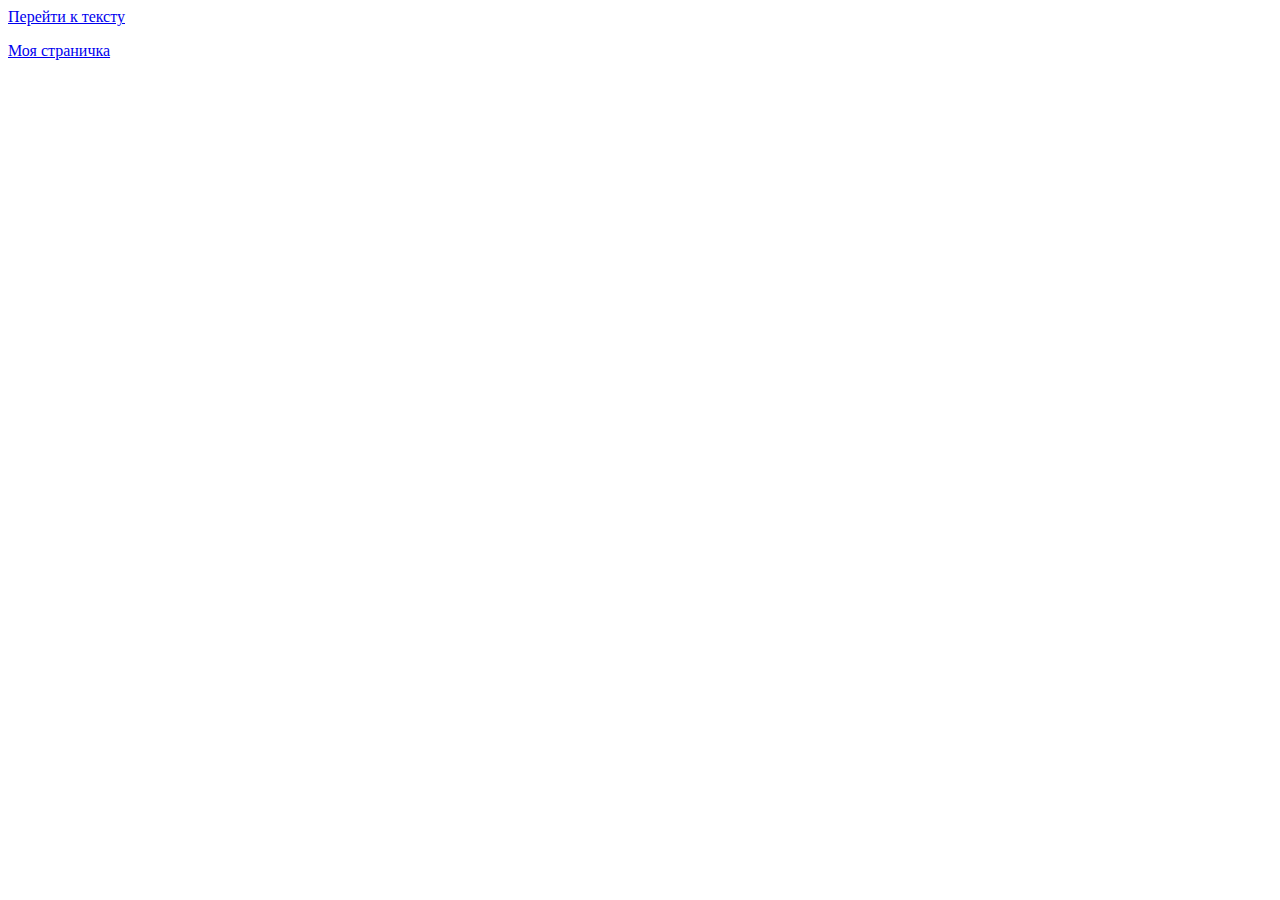
==== index.html @ 7bbbe210 "f" ====
<!DOCTYpE html>
<html lang="en">
<head>
    <meta charset="UTF-8">
    <meta http-equiv="X-UA-Compatible" content="IE=edge">
    <meta name="viewport" content="width=device-width, initial-scale=1.0">
    <title>Document</title>
</head>
<body>
    <a href="text.html">Перейти к тексту

    </a>
    <p> <a href="mypage.html">Моя страничка
        
    </a></p>
</body>
</html>
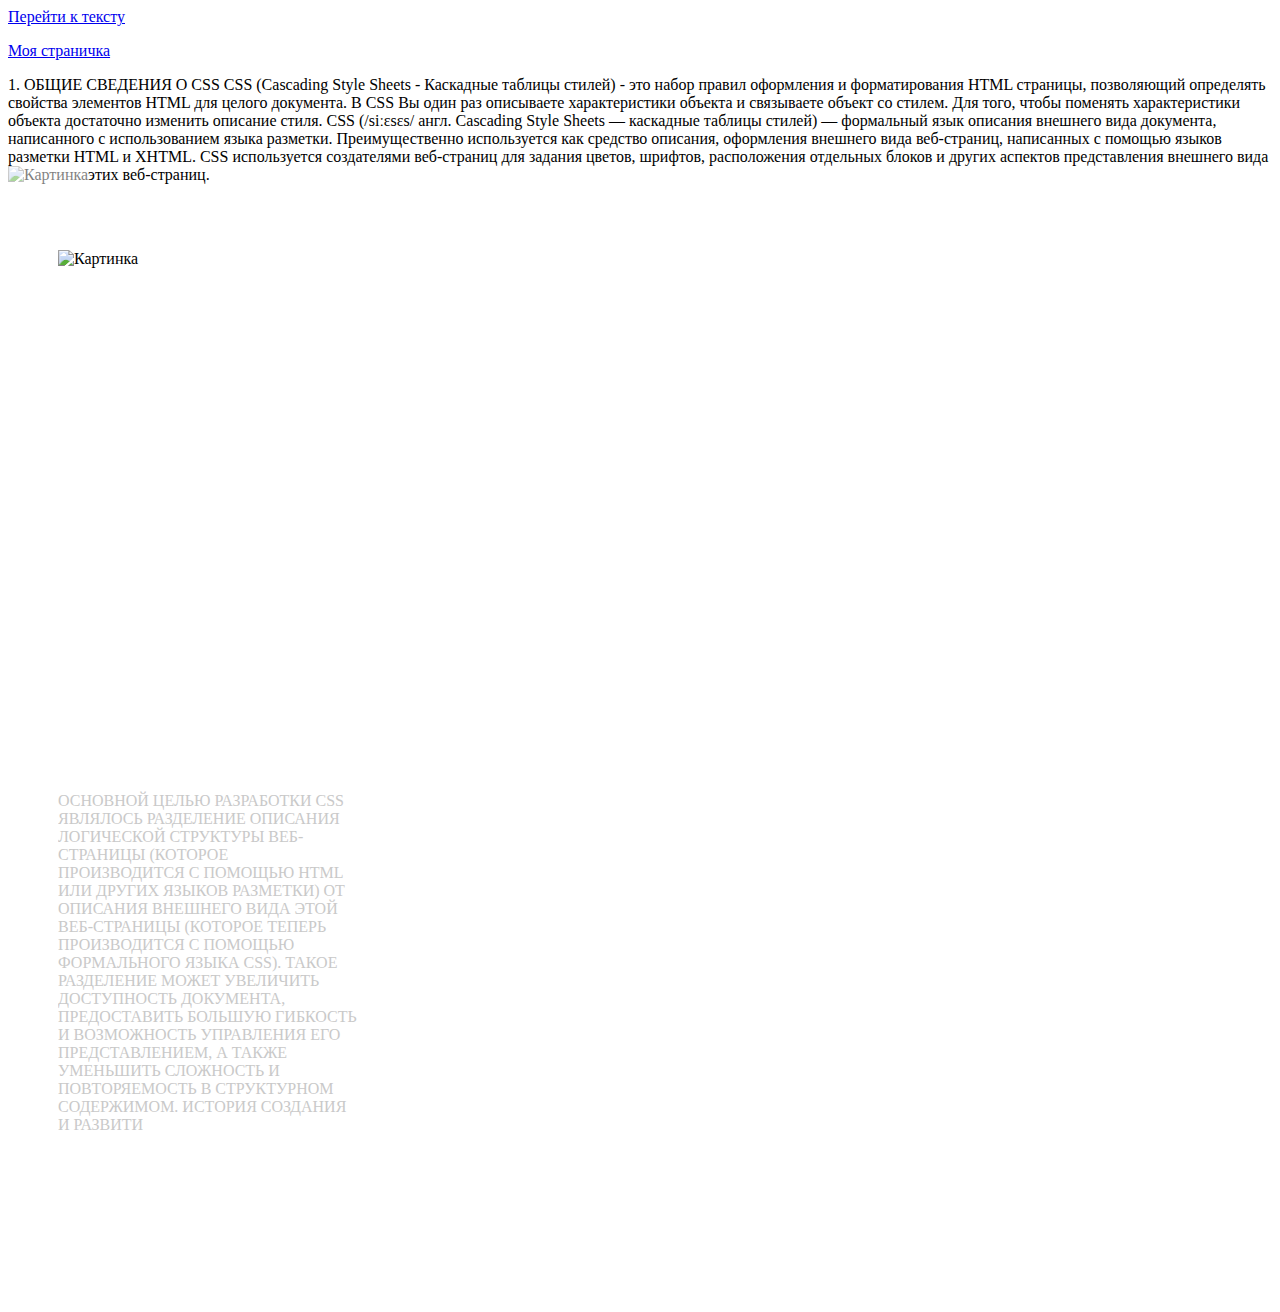
==== commit 2c1b4751: "a1" ====
--- a/index.html
+++ b/index.html
@@ -4,14 +4,102 @@
     <meta charset="UTF-8">
     <meta http-equiv="X-UA-Compatible" content="IE=edge">
     <meta name="viewport" content="width=device-width, initial-scale=1.0">
-    <title>Document</title>
+    <title>индексный документ</title>
+    <style>
+        body {
+            background-image: url(images/jse.webp);
+            background-repeat: no-repeat;
+            background-size: cover;
+        }
+        .img-scale {
+            float: left;
+            opacity: 50%;
+        }
+        .img-scale2 {
+ display: inline-block; /* Строчно-блочный элемент */
+ overflow: hidden; /* Скрываем всё за контуром */
+ position: relative;
+ margin: 50px;
+ }
+ .img-scale2 img {
+ transition: 1s; /* Время эффекта */
+ display: block; /* Убираем небольшой отступ снизу */
+ }
+ .img-scale2 img:hover {
+ transform: scale(1.2); /* Увеличиваем масштаб */
+ }
+ .text {
+
+position: absolute;
+
+bottom: 10%;
+
+text-transform: uppercase;
+
+color: #c9c9c9;
+
+width: 300px;
+
+}
+
+.text span {
+
+font: bold 24px/44px Helvetica, Sans-Serif;
+
+background: #00000094;
+
+padding: 8px;
+
+}
+.container-video{
+    display: inline-block;
+}
+    </style>
 </head>
 <body>
+
     <a href="text.html">Перейти к тексту
 
     </a>
     <p> <a href="mypage.html">Моя страничка
         
     </a></p>
+   <p>1. ОБЩИЕ СВЕДЕНИЯ О CSS
+    CSS (Cascading Style Sheets - Каскадные таблицы стилей) - это 
+    набор правил оформления и форматирования HTML страницы, 
+    позволяющий определять свойства элементов HTML для целого 
+    документа. 
+    В CSS Вы один раз описываете характеристики объекта и 
+    связываете объект со стилем. Для того, чтобы поменять характеристики 
+    объекта достаточно изменить описание стиля.
+    CSS (/siːɛsɛs/ англ. Cascading Style Sheets — каскадные таблицы 
+    стилей) — формальный язык описания внешнего вида документа, 
+    написанного с использованием языка разметки.
+    Преимущественно используется как средство описания, 
+    оформления внешнего вида веб-страниц, написанных с помощью 
+    языков разметки HTML и XHTML.
+    CSS используется создателями веб-страниц для задания цветов, 
+    шрифтов, расположения отдельных блоков и других аспектов 
+    представления внешнего вида этих веб-страниц. <img src="images/jsi.webp" alt="Картинка" class="img-scale">
+
+</p>
+<div class="img-scale2">
+    <img src="images/5.jpg" alt="Картинка" width="500px" height="1000px">
+    <div class="text"><p>Основной целью разработки CSS являлось разделение описания 
+        логической структуры веб-страницы (которое производится с помощью 
+        HTML или других языков разметки) от описания внешнего вида этой 
+        веб-страницы (которое теперь производится с помощью формального 
+        языка CSS). Такое разделение может увеличить доступность документа, 
+        предоставить большую гибкость и возможность управления его 
+        представлением, а также уменьшить сложность и повторяемость в 
+        структурном содержимом.
+        История создания и развити</p></div>
+    </div>
+    <div class="container-video">
+        <div class="movie-container">
+            <iframe width="560" height="315" src="https://www.youtube.com/embed/fn_JrXerhUg" frameborder="0" allow="accelerometer;
+             <autoplay; encrypted-media; gyroscope; picture-in-picture" allowfullscreen></iframe>
+        </div>
+</div>
 </body>
 </html>